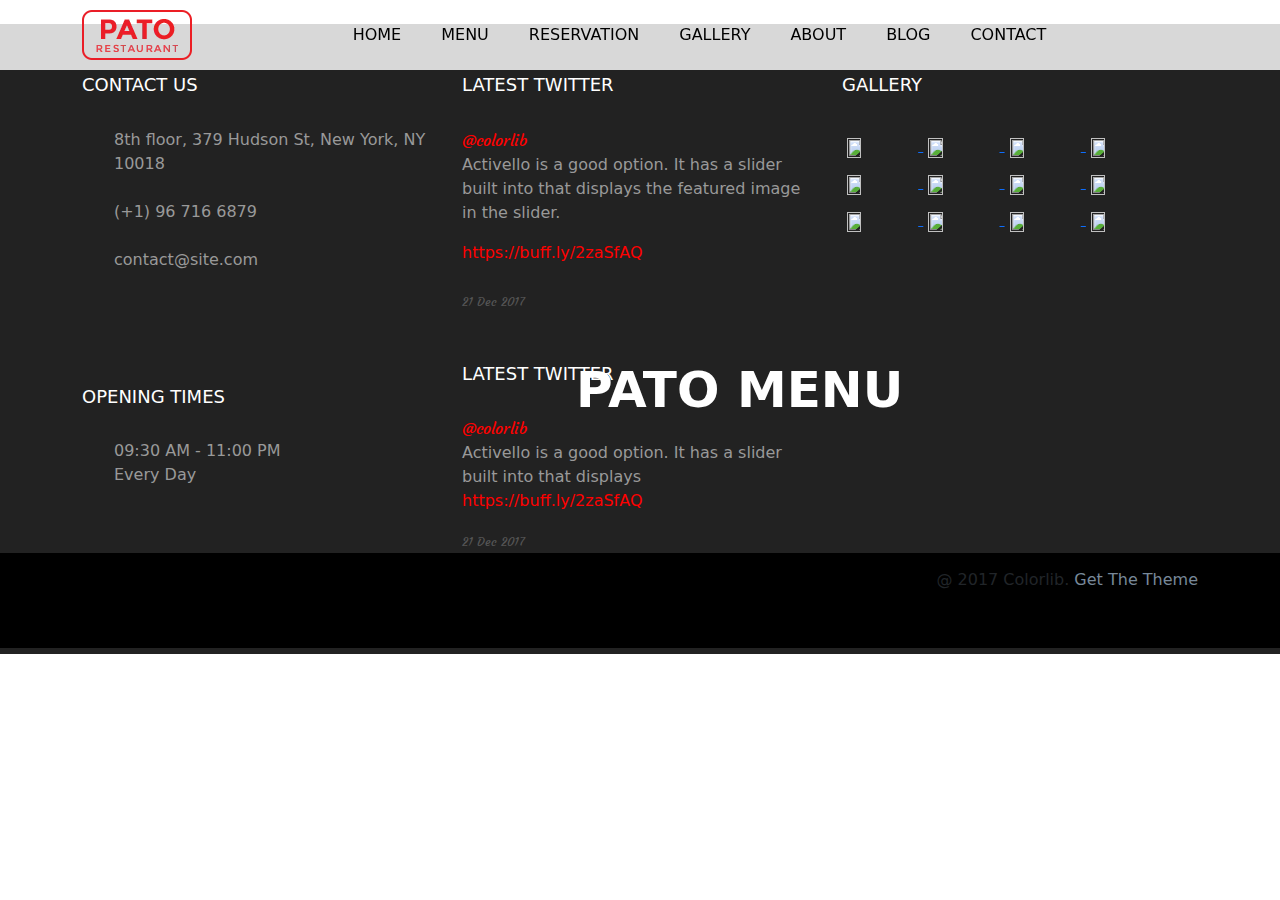
==== Novruz homework/menu.html @ 96fc7e44 "start menu section" ====
<!DOCTYPE html>
<html lang="en">
<head>
    <meta charset="UTF-8">
    <meta name="viewport" content="width=device-width, initial-scale=1.0">

  <!-- google-fonts -->
  <link rel="preconnect" href="https://fonts.googleapis.com">
  <link rel="preconnect" href="https://fonts.gstatic.com" crossorigin>
  <link href="https://fonts.googleapis.com/css2?family=Courgette&display=swap" rel="stylesheet">
  <!-- font-cdns -->
  <link rel="stylesheet" href="https://cdnjs.cloudflare.com/ajax/libs/font-awesome/6.5.1/css/all.min.css"
    integrity="sha512-DTOQO9RWCH3ppGqcWaEA1BIZOC6xxalwEsw9c2QQeAIftl+Vegovlnee1c9QX4TctnWMn13TZye+giMm8e2LwA=="
    crossorigin="anonymous" referrerpolicy="no-referrer" />
  <!-- css link -->
  <link rel="stylesheet" href="./assets/css/style.css">
    <title>MENU</title>
</head>
<body>
    <header>
        <div class="container">
          <div class="row header_nav d-flex">
            <section class="menu_nav d-flex justify-content-center align-items-center">
              <div class="col-3 align-items-center justify-content-center">
                <div class="img_one">
                  <img src="./assets/images/logo1..png" alt="">
                </div>
              </div>
              <div class="col-9 d-flex justify-content-center align-items-center">
                <div class="home_a d-flex">
                  <a href="">HOME</a>
                  <a href="./menu.html">MENU</a>
                  <a href="">RESERVATION</a>
                  <a href="">GALLERY</a>
                  <a href="">ABOUT</a>
                  <a href="">BLOG</a>
                  <a href="">CONTACT</a>
                </div>
                <div class="icon_one d-flex">
                  <i class="fa-brands fa-instagram"></i>
                  <i class="fa-brands fa-facebook-f"></i>
                  <i class="fa-brands fa-twitter"></i>
                  <i class="fa-solid fa-bars"></i>
                </div>
    
              </div>
            </section>
          </div>
        </div>
      </header>
      <main>
        <section id="menu">
            <div class="menu_div">
                <img src="https://preview.colorlib.com/theme/pato/images/bg-title-page-01.jpg.webp" alt="">
            </div>
            <div class="menu-h2">
                <h1 class="all-h2">PATO MENU</h1>
            </div>
        </section>
      </main>
 <footer id="footer">
    <div class="container">
      <div class="row">
        <div class="col-4">
          <div class="footer-div">
            <h4 class="all-h4">CONTACT US</h4><br>
            <ul class="all-ul">
              <li>
               <i class="fa-solid fa-location-dot" style="color: #848a94;"></i>
               8th floor, 379 Hudson St, New York, NY 10018
               </li><br>
               <li><i class="fa-solid fa-phone" style="color: #79808b;"></i>
               (+1) 96 716 6879</li><br>
               <li><i class="fa-solid fa-envelope" style="color: #797d8a;"></i>
                 contact@site.com</li><br>
             </ul><br>
             <h4 class="all-h4">OPENING TIMES</h4><br>
             <ul class="all-ul">
               <li>09:30 AM - 11:00 PM</li>
               <li>Every Day</li>
             </ul>
             <ul>
            
             </ul>
          </div>
        </div>
        <div class="col-4">
          <div class="footer-div2">
            <h4 class="all-h4">LATEST TWITTER</h4><br>
            <span class="iaclass">
              <i class="fa-brands fa-twitter" style="color: #797a83;"></i>
              <a class="all-a"> @colorlib</a>
            </span>
            <p class="all-p">Activello is a good option. It has a slider built into that displays the featured image in the slider.</p>
            <a class="all-a">https://buff.ly/2zaSfAQ</a><br><br>  
            <span class="all-span">21 Dec 2017</span><br>
            <h4 class="all-h4">LATEST TWITTER</h4><br>
            <span class="iaclass">
              <i class="fa-brands fa-twitter" style="color: #797a83;"></i>
              <a class="all-a"> @colorlib</a>
            </span>
            <p class="all-p">Activello is a good option. It has a slider built into that displays <a class="all-a">https://buff.ly/2zaSfAQ</a></p>
          
            <span class="all-span">21 Dec 2017</span>
           
           
          </div>
        </div>
        <div class="col-4">
          <div class="footer-div3">
            <h4 class="all-h4">GALLERY</h4><br>
            <a class="footer-img">
              <img class="footer-img-one" src="https://preview.colorlib.com/theme/pato/images/photo-gallery-thumb-01.jpg.webp" alt="">
            </a>
            <a class="footer-img">
              <img class="footer-img-one" src="https://preview.colorlib.com/theme/pato/images/photo-gallery-thumb-02.jpg.webp" alt="">
            </a>
            <a class="footer-img">
              <img class="footer-img-one" src="https://preview.colorlib.com/theme/pato/images/photo-gallery-thumb-02.jpg.webp" alt="">
            </a>
            <a class="footer-img">
              <img class="footer-img-one" src="https://preview.colorlib.com/theme/pato/images/photo-gallery-thumb-02.jpg.webp" alt="">
            </a><br>
            <a class="footer-img">
              <img class="footer-img-one" src="https://preview.colorlib.com/theme/pato/images/photo-gallery-thumb-02.jpg.webp" alt="">
            </a>
            <a class="footer-img">
              <img class="footer-img-one" src="https://preview.colorlib.com/theme/pato/images/photo-gallery-thumb-02.jpg.webp" alt="">
            </a>
            <a class="footer-img">
              <img class="footer-img-one" src="https://preview.colorlib.com/theme/pato/images/photo-gallery-thumb-02.jpg.webp" alt="">
            </a>
            <a class="footer-img">
              <img class="footer-img-one" src="https://preview.colorlib.com/theme/pato/images/photo-gallery-thumb-02.jpg.webp" alt="">
            </a><br>
            <a class="footer-img">
              <img class="footer-img-one" src="https://preview.colorlib.com/theme/pato/images/photo-gallery-thumb-02.jpg.webp" alt="">
            </a>
            <a class="footer-img">
              <img class="footer-img-one" src="https://preview.colorlib.com/theme/pato/images/photo-gallery-thumb-02.jpg.webp" alt="">
            </a>
            <a class="footer-img">
              <img class="footer-img-one" src="https://preview.colorlib.com/theme/pato/images/photo-gallery-thumb-02.jpg.webp" alt="">
            </a>
            <a class="footer-img">
              <img class="footer-img-one" src="https://preview.colorlib.com/theme/pato/images/photo-gallery-thumb-02.jpg.webp" alt="">
            </a>
          </div>
        </div>
      </div>
    </div>
    <div class="end-footer">
      <div class="container">
        <div class="row">
          <div class="end-div">
            <div class="icons-div-end d-flex gap-3">
              <i class="fa-brands fa-tiktok" style="color: #ffffff;"></i>
              <i class="fa-brands fa-facebook-f" style="color: #ffffff;"></i>
              <i class="fa-brands fa-twitter" style="color: #ffffff;"></i>  
            </div>
            <div class="colorlib-end">
              @ 2017 Colorlib. <a class="all-a">Get The Theme</a>
            </div>
          </div>
        </div>
      </div>
    </div>

  </footer> 

</body>
</html>
---- Novruz homework/assets/css/style.css ----
@import url("https://cdn.jsdelivr.net/npm/bootstrap@5.3.3/dist/css/bootstrap.min.css");
header {
  width: 100%;
  position: fixed !important;
  background-color: rgba(255, 255, 255, 0.822);
  right: 0;
  left: 0;
  top: 0;
  z-index: 999;
  cursor: pointer;
  padding: 10px 0;
}
header .container .col-9 a {
  text-decoration: none;
  margin: 0 20px;
  color: black;
  transition: 0.3s linear;
}
header .container .col-9 a:hover {
  color: red;
}
header .container .col-9 i {
  margin: 0 20px;
  transition: 0.3s linear;
}
header .container .col-9 i:hover {
  color: red;
}

.slide .carousel-item {
  overflow: hidden;
}

#carouselExampleIndicators {
  position: relative;
  width: 100%;
  background-position: center;
  background-size: cover;
}

.pato_place {
  position: absolute;
  bottom: 150px;
  left: 30%;
}
.pato_place .h1_place {
  color: white;
}
.pato_place .h1_place .welcome {
  font-size: 60px;
}
.pato_place .h1_place .pato--h1 {
  font-size: 100px;
}

.eat-img {
  overflow: hidden;
}
.eat-img .imgg_png {
  width: 80%;
  height: 400px;
  border-radius: 10px;
  transition: 0.3s;
}
.eat-img .imgg_png:hover {
  transform: scale(1.1);
}

.romantic_01 {
  width: 100%;
  height: 350px;
  border-radius: 9px;
  transition: 0.3s;
  overflow: hidden;
}
.romantic_01:hover {
  transform: scale(1.1);
}

.div-menu {
  overflow: hidden;
  position: relative;
}
.div-menu .btn {
  background-color: rgba(255, 255, 255, 0.831);
  padding: 3% 13%;
  color: black;
  font-size: 20px;
  font-weight: 600;
  border-radius: 10px;
  position: absolute;
  top: 45%;
  left: 30%;
}

.div-menu-2 {
  overflow: hidden;
  position: relative;
}
.div-menu-2 .btn {
  background-color: rgba(255, 255, 255, 0.831);
  padding: 3% 13%;
  color: black;
  font-size: 20px;
  font-weight: 600;
  border-radius: 10px;
  position: absolute;
  top: 40%;
  left: 30%;
}

.div6 {
  overflow: hidden;
  position: relative;
}
.div6 .btn {
  background-color: rgba(255, 255, 255, 0.831);
  padding: 2% 10%;
  color: black;
  font-size: 20px;
  font-weight: 600;
  border-radius: 10px;
  position: absolute;
  top: 35%;
  left: 30%;
}

.border_img {
  overflow: hidden;
  transition: 0.3s;
}
.border_img:hover {
  transform: scale(1.1);
}

.carousel-item {
  position: relative;
}
.carousel-item .event {
  align-items: center;
  justify-content: center;
  text-align: center;
  position: absolute;
  top: 20%;
  right: 1%;
}
.carousel-item .event .span {
  color: red;
  font-size: 30px;
}
.carousel-item .event .h1-all {
  color: white;
  font-size: 50px;
  font-weight: 700;
}

.wines_img .event_01png {
  width: 100%;
  height: 100%;
}

.wines_during {
  text-align: center;
}
.wines_during .h4-all {
  color: black;
  font-size: 29px;
}
.wines_during .p-all {
  color: black;
  font-size: 20px;
}

.blog_month .blog_img01 {
  width: 100%;
  height: 250px;
  border-radius: 9px;
  transition: 0.3s;
  overflow: hidden;
}
.blog_month .blog_img01:hover {
  transform: scale(1.1);
}
.blog_month .h4-size {
  transition: 0.3s linear;
}
.blog_month .h4-size:hover {
  color: red;
}
.blog_month .all-a {
  text-decoration: none;
  color: black;
  transition: 0.3s linear;
}
.blog_month .all-a:hover {
  color: red;
}

* .btn {
  border: 1px solid white;
  background-color: white;
  color: red;
  transition: 0.3s linear;
}
* .btn:hover {
  background-color: red;
  color: white;
}

.parent {
  display: grid;
  grid-template-columns: repeat(3, 1fr);
  grid-template-rows: repeat(6, 1fr);
  grid-column-gap: 18px;
  grid-row-gap: 18px;
  border-radius: 7px;
}

.div1 {
  grid-area: 1/1/5/2;
}

.div2 {
  grid-area: 1/2/5/3;
}

.div3 {
  grid-area: 1/3/3/4;
}

.div4 {
  grid-area: 3/3/5/4;
}

.div5 {
  grid-area: 5/3/7/4;
}

.div6 {
  grid-area: 5/1/7/3;
}

.border_img {
  border-radius: 9px;
}

.italian {
  display: flex;
  justify-content: space-between;
  align-items: center;
}

.italian_wrapper {
  margin: 100px auto;
}
.italian_wrapper .all-span {
  color: red;
  font-size: 30px;
}
.italian_wrapper .all-h1 {
  font-size: 50px;
  font-weight: 800;
}
.italian_wrapper .all-p {
  font-size: 20px;
}

.italian {
  width: 100%;
  height: 650px;
  display: flex;
  justify-content: space-between;
  align-items: center;
  gap: 350px;
  overflow: hidden;
}

.discover_img {
  background-image: url(https://preview.colorlib.com/theme/pato/images/bg-intro-01.jpg.webp);
  width: 100%;
  height: 300px;
  overflow: hidden;
  background-size: cover;
  background-attachment: fixed;
  background-repeat: no-repeat;
  text-align: center;
  color: white;
  margin-top: 20px;
}
.discover_img .span {
  color: red;
  font-size: 30px;
}
.discover_img .h1_color-size {
  font-size: 50px;
}

#romantic_restuarant {
  border: 1px solid white;
  width: 100%;
  height: 750px;
}
#romantic_restuarant .romantic_section {
  margin-top: 70px;
  transition: 0.3s linear;
  margin-left: 30px;
}
#romantic_restuarant .romantic_section .h4-size {
  font-size: 29px;
  transition: 0.3s linear;
}
#romantic_restuarant .romantic_section .h4-size:hover {
  color: red;
}
#romantic_restuarant .romantic_section .p_all-font_size {
  font-size: 20px;
}

#our_menu {
  width: 100%;
  height: 1200px;
  background-color: #F5F2EC;
}
#our_menu .menu_restuarant {
  text-align: center;
  margin-top: 90px;
  margin-bottom: 50px;
}
#our_menu .menu_restuarant .span {
  color: red;
  font-size: 30px;
}
#our_menu .menu_restuarant .our_h1 {
  font-size: 50px;
  font-weight: 700;
}

.parent {
  overflow: hidden;
}

.div-009_img {
  background-color: white;
  border: 5px solid white;
  margin: 20px auto;
  margin-left: 50%;
  width: 100%;
  height: 100%;
  display: flex;
  justify-content: center;
  align-items: center;
}

#book-table {
  width: 100%;
  height: 80vh;
  border: 1px solid red;
  background-color: #EEEEEE;
}
#book-table .reservation-book {
  margin-top: 50px;
  text-align: center;
}
#book-table .reservation-book .span {
  color: red;
  font-size: 30px;
}
#book-table .reservation-book .all-h1 {
  font-size: 50px;
  font-weight: 700;
}
#book-table .date-name_inpult .date-inp {
  padding: 10px 50px;
  border-radius: 10px;
  border: 0.5px solid lightgray;
}

#the_blog {
  width: 100%;
  height: 100vh;
}
#the_blog .the_blog {
  text-align: center;
  margin: 5%;
}
#the_blog .the_blog .span {
  color: red;
  font-size: 30px;
}
#the_blog .the_blog .all-h1 {
  font-size: 50px;
  font-weight: 700;
}

#specials {
  width: 100%;
  height: 250px;
  background-color: #EEEEEE;
}
#specials .specials-up {
  display: flex;
  justify-content: center;
  align-items: center;
  margin-top: 130px;
  gap: 20px;
}
#specials .specials-up .all-a {
  text-decoration: none;
  color: black;
  font-size: 22px;
}
#specials .specials-up .email-adrress {
  width: 20%;
  height: 130%;
  border: 0.5px solid lightslategrey;
  border-radius: 9px;
}
#specials .specials-up .btn {
  color: white;
  background-color: black;
  width: 13%;
  border-radius: 9px;
}
#specials .specials-up .btn:hover {
  background-color: red;
}

#menu .menu_div {
  width: 100%;
  overflow: hidden;
  position: relative;
}
#menu .menu-h2 {
  color: white;
  position: absolute;
  top: 40%;
  left: 45%;
}
#menu .menu-h2 .all-h2 {
  font-size: 50px;
  font-weight: 700;
}

#footer {
  width: 100%;
  height: 70vh;
  background-color: #222222;
}
#footer .footer-div .all-h4 {
  margin-top: 50px;
  color: white;
  font-size: 18px;
}
#footer .footer-div .all-ul {
  color: #999999;
  list-style: none;
}
#footer .footer-div2 .all-h4 {
  margin-top: 50px;
  color: white;
  font-size: 18px;
}
#footer .footer-div2 .all-a {
  list-style: none;
  text-decoration: none;
  color: red;
}
#footer .footer-div2 .all-p {
  color: #999999;
}
#footer .footer-div2 .all-span {
  color: #555555;
  font-size: 12px;
}
#footer .footer-div3 .all-h4 {
  margin-top: 50px;
  color: white;
  font-size: 18px;
}
#footer .footer-div3 .footer-img .footer-img-one {
  margin-top: 10px;
  margin-left: 5px;
  width: 20%;
  height: 20%;
  transition: 0.3s linear;
}
#footer .footer-div3 .footer-img .footer-img-one:hover {
  background-color: rgba(255, 0, 0, 0.301);
}
#footer .end-footer {
  width: 100%;
  height: 15%;
  background-color: black;
}
#footer .end-footer .end-div {
  margin-top: 15px;
  display: flex;
  justify-content: space-between;
  align-items: center;
}
#footer .end-footer .end-div .fa-brands {
  transition: 0.3s linear;
}
#footer .end-footer .end-div .fa-brands:hover {
  color: red;
}
#footer .end-footer .end-div .all-a {
  text-decoration: none;
  color: lightslategrey;
  transition: 0.3s linear;
}
#footer .end-footer .end-div .all-a:hover {
  color: red;
}

span {
  font-family: Courgette;
}/*# sourceMappingURL=style.css.map */
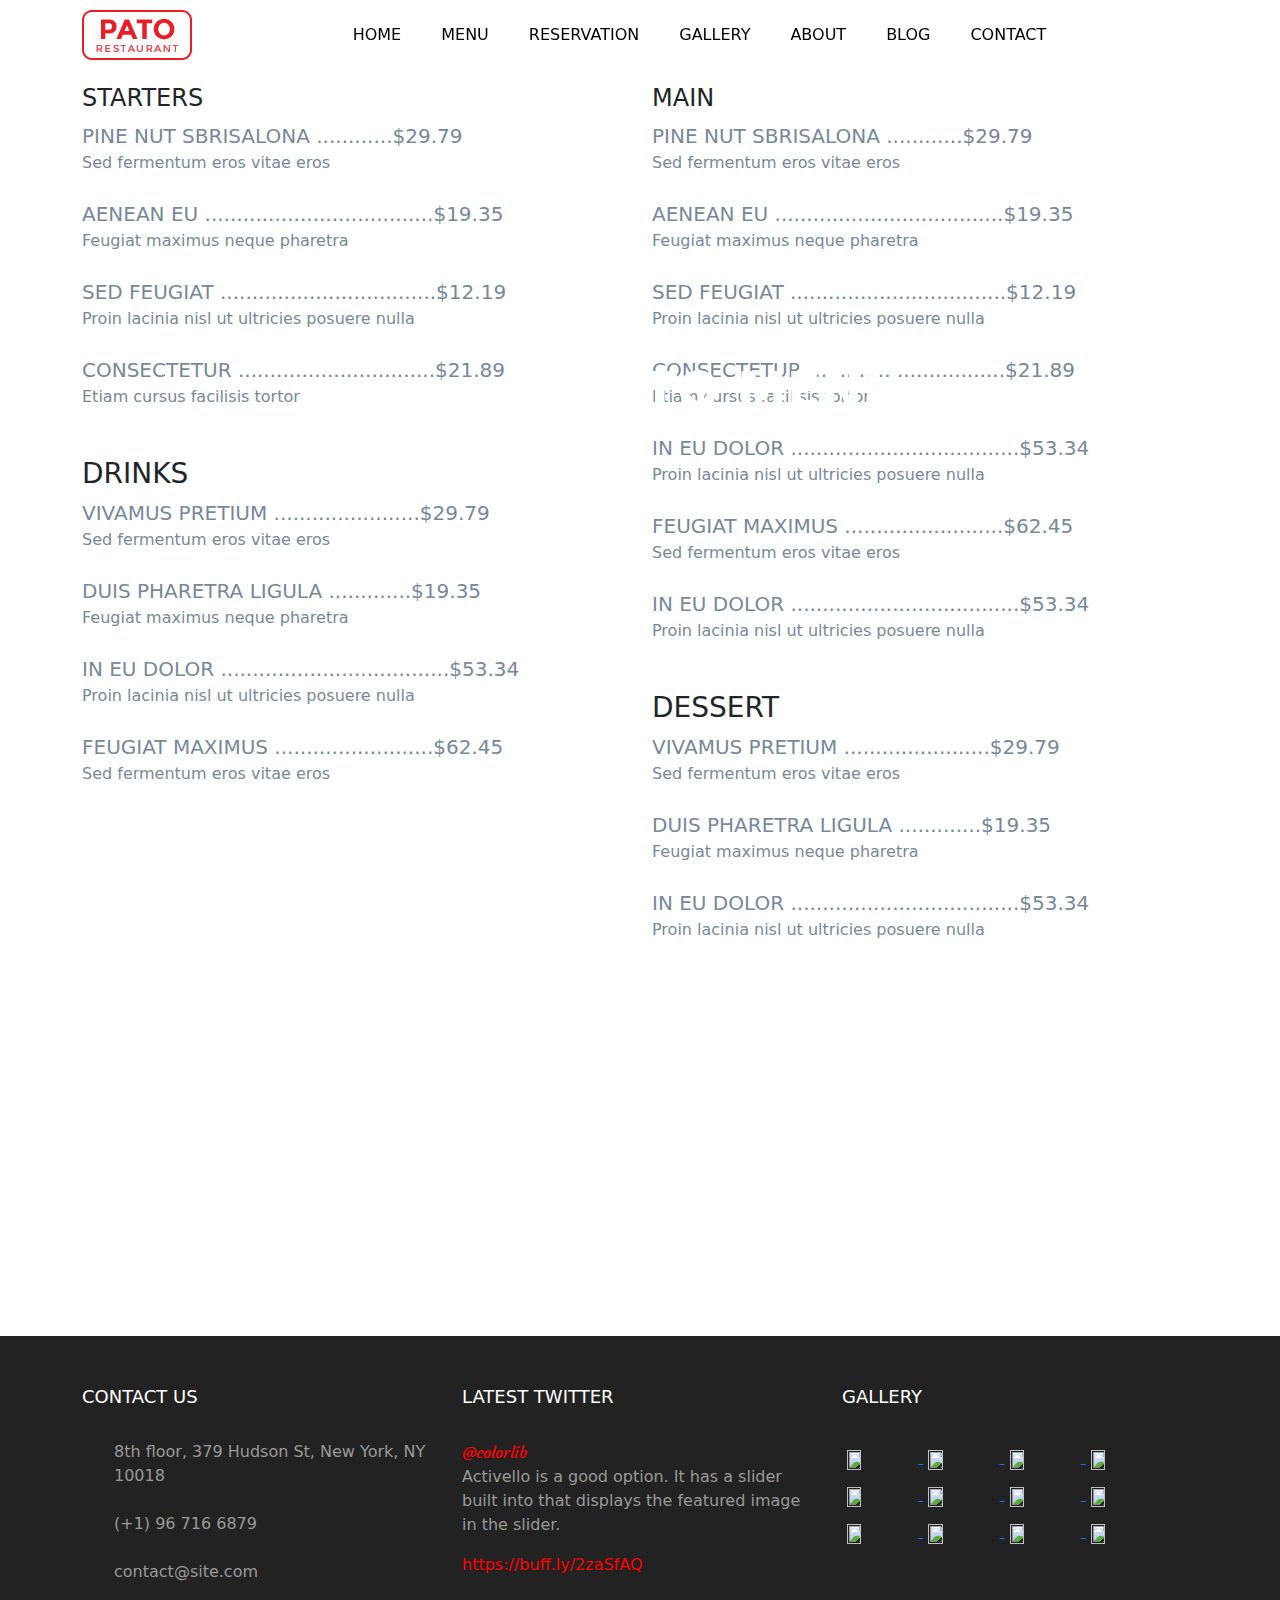
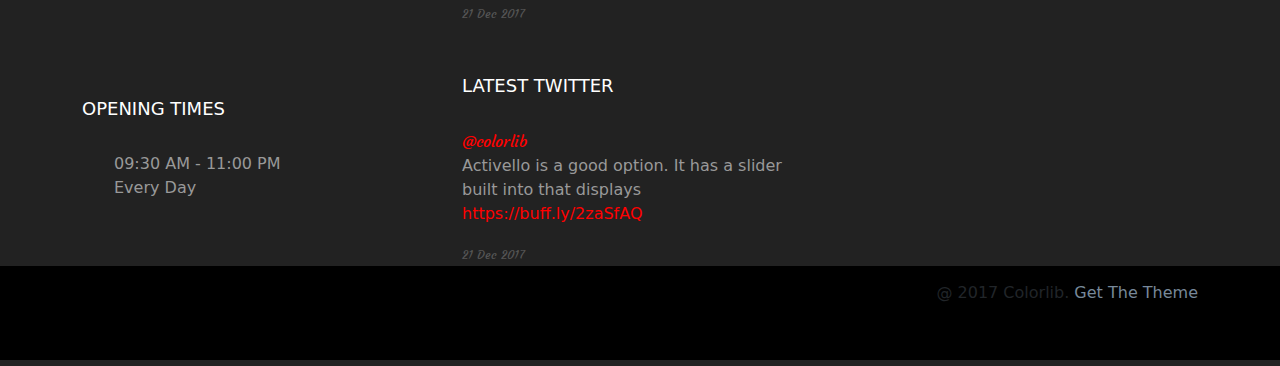
==== commit 955c848e: "pato restuarant menu" ====
--- a/Novruz homework/menu.html
+++ b/Novruz homework/menu.html
@@ -1,54 +1,56 @@
 <!DOCTYPE html>
 <html lang="en">
+
 <head>
     <meta charset="UTF-8">
     <meta name="viewport" content="width=device-width, initial-scale=1.0">
 
-  <!-- google-fonts -->
-  <link rel="preconnect" href="https://fonts.googleapis.com">
-  <link rel="preconnect" href="https://fonts.gstatic.com" crossorigin>
-  <link href="https://fonts.googleapis.com/css2?family=Courgette&display=swap" rel="stylesheet">
-  <!-- font-cdns -->
-  <link rel="stylesheet" href="https://cdnjs.cloudflare.com/ajax/libs/font-awesome/6.5.1/css/all.min.css"
-    integrity="sha512-DTOQO9RWCH3ppGqcWaEA1BIZOC6xxalwEsw9c2QQeAIftl+Vegovlnee1c9QX4TctnWMn13TZye+giMm8e2LwA=="
-    crossorigin="anonymous" referrerpolicy="no-referrer" />
-  <!-- css link -->
-  <link rel="stylesheet" href="./assets/css/style.css">
+    <!-- google-fonts -->
+    <link rel="preconnect" href="https://fonts.googleapis.com">
+    <link rel="preconnect" href="https://fonts.gstatic.com" crossorigin>
+    <link href="https://fonts.googleapis.com/css2?family=Courgette&display=swap" rel="stylesheet">
+    <!-- font-cdns -->
+    <link rel="stylesheet" href="https://cdnjs.cloudflare.com/ajax/libs/font-awesome/6.5.1/css/all.min.css"
+        integrity="sha512-DTOQO9RWCH3ppGqcWaEA1BIZOC6xxalwEsw9c2QQeAIftl+Vegovlnee1c9QX4TctnWMn13TZye+giMm8e2LwA=="
+        crossorigin="anonymous" referrerpolicy="no-referrer" />
+    <!-- css link -->
+    <link rel="stylesheet" href="./assets/css/style.css">
     <title>MENU</title>
 </head>
+
 <body>
     <header>
         <div class="container">
-          <div class="row header_nav d-flex">
-            <section class="menu_nav d-flex justify-content-center align-items-center">
-              <div class="col-3 align-items-center justify-content-center">
-                <div class="img_one">
-                  <img src="./assets/images/logo1..png" alt="">
-                </div>
-              </div>
-              <div class="col-9 d-flex justify-content-center align-items-center">
-                <div class="home_a d-flex">
-                  <a href="">HOME</a>
-                  <a href="./menu.html">MENU</a>
-                  <a href="">RESERVATION</a>
-                  <a href="">GALLERY</a>
-                  <a href="">ABOUT</a>
-                  <a href="">BLOG</a>
-                  <a href="">CONTACT</a>
-                </div>
-                <div class="icon_one d-flex">
-                  <i class="fa-brands fa-instagram"></i>
-                  <i class="fa-brands fa-facebook-f"></i>
-                  <i class="fa-brands fa-twitter"></i>
-                  <i class="fa-solid fa-bars"></i>
-                </div>
-    
-              </div>
-            </section>
-          </div>
+            <div class="row header_nav d-flex">
+                <section class="menu_nav d-flex justify-content-center align-items-center">
+                    <div class="col-3 align-items-center justify-content-center">
+                        <div class="img_one">
+                            <img src="./assets/images/logo1..png" alt="">
+                        </div>
+                    </div>
+                    <div class="col-9 d-flex justify-content-center align-items-center">
+                        <div class="home_a d-flex">
+                            <a href="./index.html">HOME</a>
+                            <a href="./menu.html">MENU</a>
+                            <a href="">RESERVATION</a>
+                            <a href="">GALLERY</a>
+                            <a href="">ABOUT</a>
+                            <a href="">BLOG</a>
+                            <a href="">CONTACT</a>
+                        </div>
+                        <div class="icon_one d-flex">
+                            <i class="fa-brands fa-instagram"></i>
+                            <i class="fa-brands fa-facebook-f"></i>
+                            <i class="fa-brands fa-twitter"></i>
+                            <i class="fa-solid fa-bars"></i>
+                        </div>
+
+                    </div>
+                </section>
+            </div>
         </div>
-      </header>
-      <main>
+    </header>
+    <main>
         <section id="menu">
             <div class="menu_div">
                 <img src="https://preview.colorlib.com/theme/pato/images/bg-title-page-01.jpg.webp" alt="">
@@ -57,116 +59,244 @@
                 <h1 class="all-h2">PATO MENU</h1>
             </div>
         </section>
-      </main>
- <footer id="footer">
-    <div class="container">
-      <div class="row">
-        <div class="col-4">
-          <div class="footer-div">
-            <h4 class="all-h4">CONTACT US</h4><br>
-            <ul class="all-ul">
-              <li>
-               <i class="fa-solid fa-location-dot" style="color: #848a94;"></i>
-               8th floor, 379 Hudson St, New York, NY 10018
-               </li><br>
-               <li><i class="fa-solid fa-phone" style="color: #79808b;"></i>
-               (+1) 96 716 6879</li><br>
-               <li><i class="fa-solid fa-envelope" style="color: #797d8a;"></i>
-                 contact@site.com</li><br>
-             </ul><br>
-             <h4 class="all-h4">OPENING TIMES</h4><br>
-             <ul class="all-ul">
-               <li>09:30 AM - 11:00 PM</li>
-               <li>Every Day</li>
-             </ul>
-             <ul>
-            
-             </ul>
+        <section id="prices">
+            <div class="container">
+                <div class="row">
+                    <div class="col-6">
+                        <div class="prices">
+                            <h3 class="all-h3">
+                                STARTERS
+                            </h3>
+                            <a class="all-a">PINE NUT SBRISALONA ............$29.79</a><br>
+                            <a class="a-alt">Sed fermentum eros vitae eros</a><br><br>
+                            <a class="all-a">
+                                AENEAN EU ....................................$19.35
+                            </a><br>
+                            <a class="a-alt">Feugiat maximus neque pharetra
+                            </a><br><br>
+                            <a href="" class="all-a">SED FEUGIAT ..................................$12.19<a><br>
+                                    <a class="a-alt">Proin lacinia nisl ut ultricies posuere nulla
+                                    </a><br><br>
+                                    <a href="" class="all-a">CONSECTETUR ...............................$21.89<a><br>
+                                            <a class="a-alt">Etiam cursus facilisis tortor
+                                            </a><br><br><br>
+                                            <h3>DRINKS</h3>
+                                            <a href="" class="all-a">VIVAMUS PRETIUM
+                                                .......................$29.79</a><br>
+                                            <a class="a-alt">Sed fermentum eros vitae eros
+                                            </a><br><br>
+                                            <a href="" class="all-a">DUIS PHARETRA LIGULA
+                                                .............$19.35</a><br>
+                                            <a class="a-alt">Feugiat maximus neque pharetra
+                                            </a><br><br>
+                                            <a href="" class="all-a">IN EU DOLOR
+                                                ....................................$53.34</a><br>
+                                            <a class="a-alt">Proin lacinia nisl ut ultricies posuere nulla
+                                            </a><br><br>
+                                            <a href="" class="all-a">FEUGIAT MAXIMUS
+                                                .........................$62.45</a><br>
+                                            <a class="a-alt">Sed fermentum eros vitae eros
+                                            </a><br><br>
+
+                        </div>
+                    </div>
+                    <div class="col-6">
+                        <div class="prices">
+                            <h3 class="all-h3">
+                                MAIN
+                            </h3>
+                            <a class="all-a">PINE NUT SBRISALONA ............$29.79</a><br>
+                            <a class="a-alt">Sed fermentum eros vitae eros</a><br><br>
+                            <a class="all-a">
+                                AENEAN EU ....................................$19.35
+                            </a><br>
+                            <a class="a-alt">Feugiat maximus neque pharetra
+                            </a><br><br>
+                            <a href="" class="all-a">SED FEUGIAT ..................................$12.19<a><br>
+                                    <a class="a-alt">Proin lacinia nisl ut ultricies posuere nulla
+                                    </a><br><br>
+                                    <a href="" class="all-a">CONSECTETUR ...............................$21.89<a><br>
+                                            <a class="a-alt">Etiam cursus facilisis tortor
+                                            </a><br><br>
+                                            <a href="" class="all-a">IN EU DOLOR
+                                                ....................................$53.34</a><br>
+                                            <a class="a-alt">Proin lacinia nisl ut ultricies posuere nulla
+                                            </a><br><br>
+                                            <a href="" class="all-a">FEUGIAT MAXIMUS
+                                                .........................$62.45</a><br>
+                                            <a class="a-alt">Sed fermentum eros vitae eros
+                                            </a><br><br>
+                                            <a href="" class="all-a">IN EU DOLOR
+                                                ....................................$53.34</a><br>
+                                            <a class="a-alt">Proin lacinia nisl ut ultricies posuere nulla
+                                            </a><br><br><br>
+                                            <h3>DESSERT</h3>
+                                            <a href="" class="all-a">VIVAMUS PRETIUM
+                                                .......................$29.79</a><br>
+                                            <a class="a-alt">Sed fermentum eros vitae eros
+                                            </a><br><br>
+                                            <a href="" class="all-a">DUIS PHARETRA LIGULA
+                                                .............$19.35</a><br>
+                                            <a class="a-alt">Feugiat maximus neque pharetra
+                                            </a><br><br>
+                                            <a href="" class="all-a">IN EU DOLOR
+                                                ....................................$53.34</a><br>
+                                            <a class="a-alt">Proin lacinia nisl ut ultricies posuere nulla
+                                            </a><br><br>
+                        </div>
+                    </div>
+                </div>
+            </div>
+        </section>
+        <section id="lunch">
+            <div class="row">
+              <div class="col-12">
+                <div class="discover_img">
+                  <div class="disciver-pato m-5">
+                    <h1 class="h1_color-size">L U N C H</h1>
+                  </div>
+                </div>
+              </div>
+            </div>
           </div>
+        </section> 
+    </main>
+    <footer id="footer">
+        <div class="container">
+            <div class="row">
+                <div class="col-4">
+                    <div class="footer-div">
+                        <h4 class="all-h4">CONTACT US</h4><br>
+                        <ul class="all-ul">
+                            <li>
+                                <i class="fa-solid fa-location-dot" style="color: #848a94;"></i>
+                                8th floor, 379 Hudson St, New York, NY 10018
+                            </li><br>
+                            <li><i class="fa-solid fa-phone" style="color: #79808b;"></i>
+                                (+1) 96 716 6879</li><br>
+                            <li><i class="fa-solid fa-envelope" style="color: #797d8a;"></i>
+                                contact@site.com</li><br>
+                        </ul><br>
+                        <h4 class="all-h4">OPENING TIMES</h4><br>
+                        <ul class="all-ul">
+                            <li>09:30 AM - 11:00 PM</li>
+                            <li>Every Day</li>
+                        </ul>
+                        <ul>
+
+                        </ul>
+                    </div>
+                </div>
+                <div class="col-4">
+                    <div class="footer-div2">
+                        <h4 class="all-h4">LATEST TWITTER</h4><br>
+                        <span class="iaclass">
+                            <i class="fa-brands fa-twitter" style="color: #797a83;"></i>
+                            <a class="all-a"> @colorlib</a>
+                        </span>
+                        <p class="all-p">Activello is a good option. It has a slider built into that displays the
+                            featured image in the slider.</p>
+                        <a class="all-a">https://buff.ly/2zaSfAQ</a><br><br>
+                        <span class="all-span">21 Dec 2017</span><br>
+                        <h4 class="all-h4">LATEST TWITTER</h4><br>
+                        <span class="iaclass">
+                            <i class="fa-brands fa-twitter" style="color: #797a83;"></i>
+                            <a class="all-a"> @colorlib</a>
+                        </span>
+                        <p class="all-p">Activello is a good option. It has a slider built into that displays <a
+                                class="all-a">https://buff.ly/2zaSfAQ</a></p>
+
+                        <span class="all-span">21 Dec 2017</span>
+
+
+                    </div>
+                </div>
+                <div class="col-4">
+                    <div class="footer-div3">
+                        <h4 class="all-h4">GALLERY</h4><br>
+                        <a class="footer-img">
+                            <img class="footer-img-one"
+                                src="https://preview.colorlib.com/theme/pato/images/photo-gallery-thumb-01.jpg.webp"
+                                alt="">
+                        </a>
+                        <a class="footer-img">
+                            <img class="footer-img-one"
+                                src="https://preview.colorlib.com/theme/pato/images/photo-gallery-thumb-02.jpg.webp"
+                                alt="">
+                        </a>
+                        <a class="footer-img">
+                            <img class="footer-img-one"
+                                src="https://preview.colorlib.com/theme/pato/images/photo-gallery-thumb-02.jpg.webp"
+                                alt="">
+                        </a>
+                        <a class="footer-img">
+                            <img class="footer-img-one"
+                                src="https://preview.colorlib.com/theme/pato/images/photo-gallery-thumb-02.jpg.webp"
+                                alt="">
+                        </a><br>
+                        <a class="footer-img">
+                            <img class="footer-img-one"
+                                src="https://preview.colorlib.com/theme/pato/images/photo-gallery-thumb-02.jpg.webp"
+                                alt="">
+                        </a>
+                        <a class="footer-img">
+                            <img class="footer-img-one"
+                                src="https://preview.colorlib.com/theme/pato/images/photo-gallery-thumb-02.jpg.webp"
+                                alt="">
+                        </a>
+                        <a class="footer-img">
+                            <img class="footer-img-one"
+                                src="https://preview.colorlib.com/theme/pato/images/photo-gallery-thumb-02.jpg.webp"
+                                alt="">
+                        </a>
+                        <a class="footer-img">
+                            <img class="footer-img-one"
+                                src="https://preview.colorlib.com/theme/pato/images/photo-gallery-thumb-02.jpg.webp"
+                                alt="">
+                        </a><br>
+                        <a class="footer-img">
+                            <img class="footer-img-one"
+                                src="https://preview.colorlib.com/theme/pato/images/photo-gallery-thumb-02.jpg.webp"
+                                alt="">
+                        </a>
+                        <a class="footer-img">
+                            <img class="footer-img-one"
+                                src="https://preview.colorlib.com/theme/pato/images/photo-gallery-thumb-02.jpg.webp"
+                                alt="">
+                        </a>
+                        <a class="footer-img">
+                            <img class="footer-img-one"
+                                src="https://preview.colorlib.com/theme/pato/images/photo-gallery-thumb-02.jpg.webp"
+                                alt="">
+                        </a>
+                        <a class="footer-img">
+                            <img class="footer-img-one"
+                                src="https://preview.colorlib.com/theme/pato/images/photo-gallery-thumb-02.jpg.webp"
+                                alt="">
+                        </a>
+                    </div>
+                </div>
+            </div>
         </div>
-        <div class="col-4">
-          <div class="footer-div2">
-            <h4 class="all-h4">LATEST TWITTER</h4><br>
-            <span class="iaclass">
-              <i class="fa-brands fa-twitter" style="color: #797a83;"></i>
-              <a class="all-a"> @colorlib</a>
-            </span>
-            <p class="all-p">Activello is a good option. It has a slider built into that displays the featured image in the slider.</p>
-            <a class="all-a">https://buff.ly/2zaSfAQ</a><br><br>  
-            <span class="all-span">21 Dec 2017</span><br>
-            <h4 class="all-h4">LATEST TWITTER</h4><br>
-            <span class="iaclass">
-              <i class="fa-brands fa-twitter" style="color: #797a83;"></i>
-              <a class="all-a"> @colorlib</a>
-            </span>
-            <p class="all-p">Activello is a good option. It has a slider built into that displays <a class="all-a">https://buff.ly/2zaSfAQ</a></p>
-          
-            <span class="all-span">21 Dec 2017</span>
-           
-           
-          </div>
+        <div class="end-footer">
+            <div class="container">
+                <div class="row">
+                    <div class="end-div">
+                        <div class="icons-div-end d-flex gap-3">
+                            <i class="fa-brands fa-tiktok" style="color: #ffffff;"></i>
+                            <i class="fa-brands fa-facebook-f" style="color: #ffffff;"></i>
+                            <i class="fa-brands fa-twitter" style="color: #ffffff;"></i>
+                        </div>
+                        <div class="colorlib-end">
+                            @ 2017 Colorlib. <a class="all-a">Get The Theme</a>
+                        </div>
+                    </div>
+                </div>
+            </div>
         </div>
-        <div class="col-4">
-          <div class="footer-div3">
-            <h4 class="all-h4">GALLERY</h4><br>
-            <a class="footer-img">
-              <img class="footer-img-one" src="https://preview.colorlib.com/theme/pato/images/photo-gallery-thumb-01.jpg.webp" alt="">
-            </a>
-            <a class="footer-img">
-              <img class="footer-img-one" src="https://preview.colorlib.com/theme/pato/images/photo-gallery-thumb-02.jpg.webp" alt="">
-            </a>
-            <a class="footer-img">
-              <img class="footer-img-one" src="https://preview.colorlib.com/theme/pato/images/photo-gallery-thumb-02.jpg.webp" alt="">
-            </a>
-            <a class="footer-img">
-              <img class="footer-img-one" src="https://preview.colorlib.com/theme/pato/images/photo-gallery-thumb-02.jpg.webp" alt="">
-            </a><br>
-            <a class="footer-img">
-              <img class="footer-img-one" src="https://preview.colorlib.com/theme/pato/images/photo-gallery-thumb-02.jpg.webp" alt="">
-            </a>
-            <a class="footer-img">
-              <img class="footer-img-one" src="https://preview.colorlib.com/theme/pato/images/photo-gallery-thumb-02.jpg.webp" alt="">
-            </a>
-            <a class="footer-img">
-              <img class="footer-img-one" src="https://preview.colorlib.com/theme/pato/images/photo-gallery-thumb-02.jpg.webp" alt="">
-            </a>
-            <a class="footer-img">
-              <img class="footer-img-one" src="https://preview.colorlib.com/theme/pato/images/photo-gallery-thumb-02.jpg.webp" alt="">
-            </a><br>
-            <a class="footer-img">
-              <img class="footer-img-one" src="https://preview.colorlib.com/theme/pato/images/photo-gallery-thumb-02.jpg.webp" alt="">
-            </a>
-            <a class="footer-img">
-              <img class="footer-img-one" src="https://preview.colorlib.com/theme/pato/images/photo-gallery-thumb-02.jpg.webp" alt="">
-            </a>
-            <a class="footer-img">
-              <img class="footer-img-one" src="https://preview.colorlib.com/theme/pato/images/photo-gallery-thumb-02.jpg.webp" alt="">
-            </a>
-            <a class="footer-img">
-              <img class="footer-img-one" src="https://preview.colorlib.com/theme/pato/images/photo-gallery-thumb-02.jpg.webp" alt="">
-            </a>
-          </div>
-        </div>
-      </div>
-    </div>
-    <div class="end-footer">
-      <div class="container">
-        <div class="row">
-          <div class="end-div">
-            <div class="icons-div-end d-flex gap-3">
-              <i class="fa-brands fa-tiktok" style="color: #ffffff;"></i>
-              <i class="fa-brands fa-facebook-f" style="color: #ffffff;"></i>
-              <i class="fa-brands fa-twitter" style="color: #ffffff;"></i>  
-            </div>
-            <div class="colorlib-end">
-              @ 2017 Colorlib. <a class="all-a">Get The Theme</a>
-            </div>
-          </div>
-        </div>
-      </div>
-    </div>
-
-  </footer> 
+
+    </footer>
 
 </body>
+
 </html>--- a/Novruz homework/assets/css/style.css
+++ b/Novruz homework/assets/css/style.css
@@ -40,8 +40,8 @@
 
 .pato_place {
   position: absolute;
-  bottom: 150px;
-  left: 30%;
+  bottom: 30%;
+  left: 23%;
 }
 .pato_place .h1_place {
   color: white;
@@ -441,6 +441,53 @@
   font-weight: 700;
 }
 
+#prices {
+  width: 100%;
+  height: 30%;
+  background-color: white;
+}
+#prices .all-h3 {
+  font-size: 24px;
+}
+#prices .all-a {
+  text-decoration: none;
+  color: lightslategray;
+  cursor: pointer;
+  font-size: 20px;
+  transition: 0.3s linear;
+}
+#prices .all-a:hover {
+  color: red;
+}
+#prices .a-alt {
+  color: lightslategray;
+  text-decoration: none;
+}
+#prices .prices {
+  margin-top: 60px;
+  justify-content: center;
+}
+
+#lunch .discover_img {
+  background-image: url(https://preview.colorlib.com/theme/pato/images/header-menu-01.jpg.webp);
+  width: 100%;
+  height: 350px;
+  overflow: hidden;
+  background-size: cover;
+  background-attachment: fixed;
+  background-repeat: no-repeat;
+  text-align: center;
+  color: white;
+  margin-top: 20px;
+  position: relative;
+}
+#lunch .discover_img .h1_color-size {
+  font-weight: 800;
+  position: absolute;
+  top: 48%;
+  left: 42%;
+}
+
 #footer {
   width: 100%;
   height: 70vh;
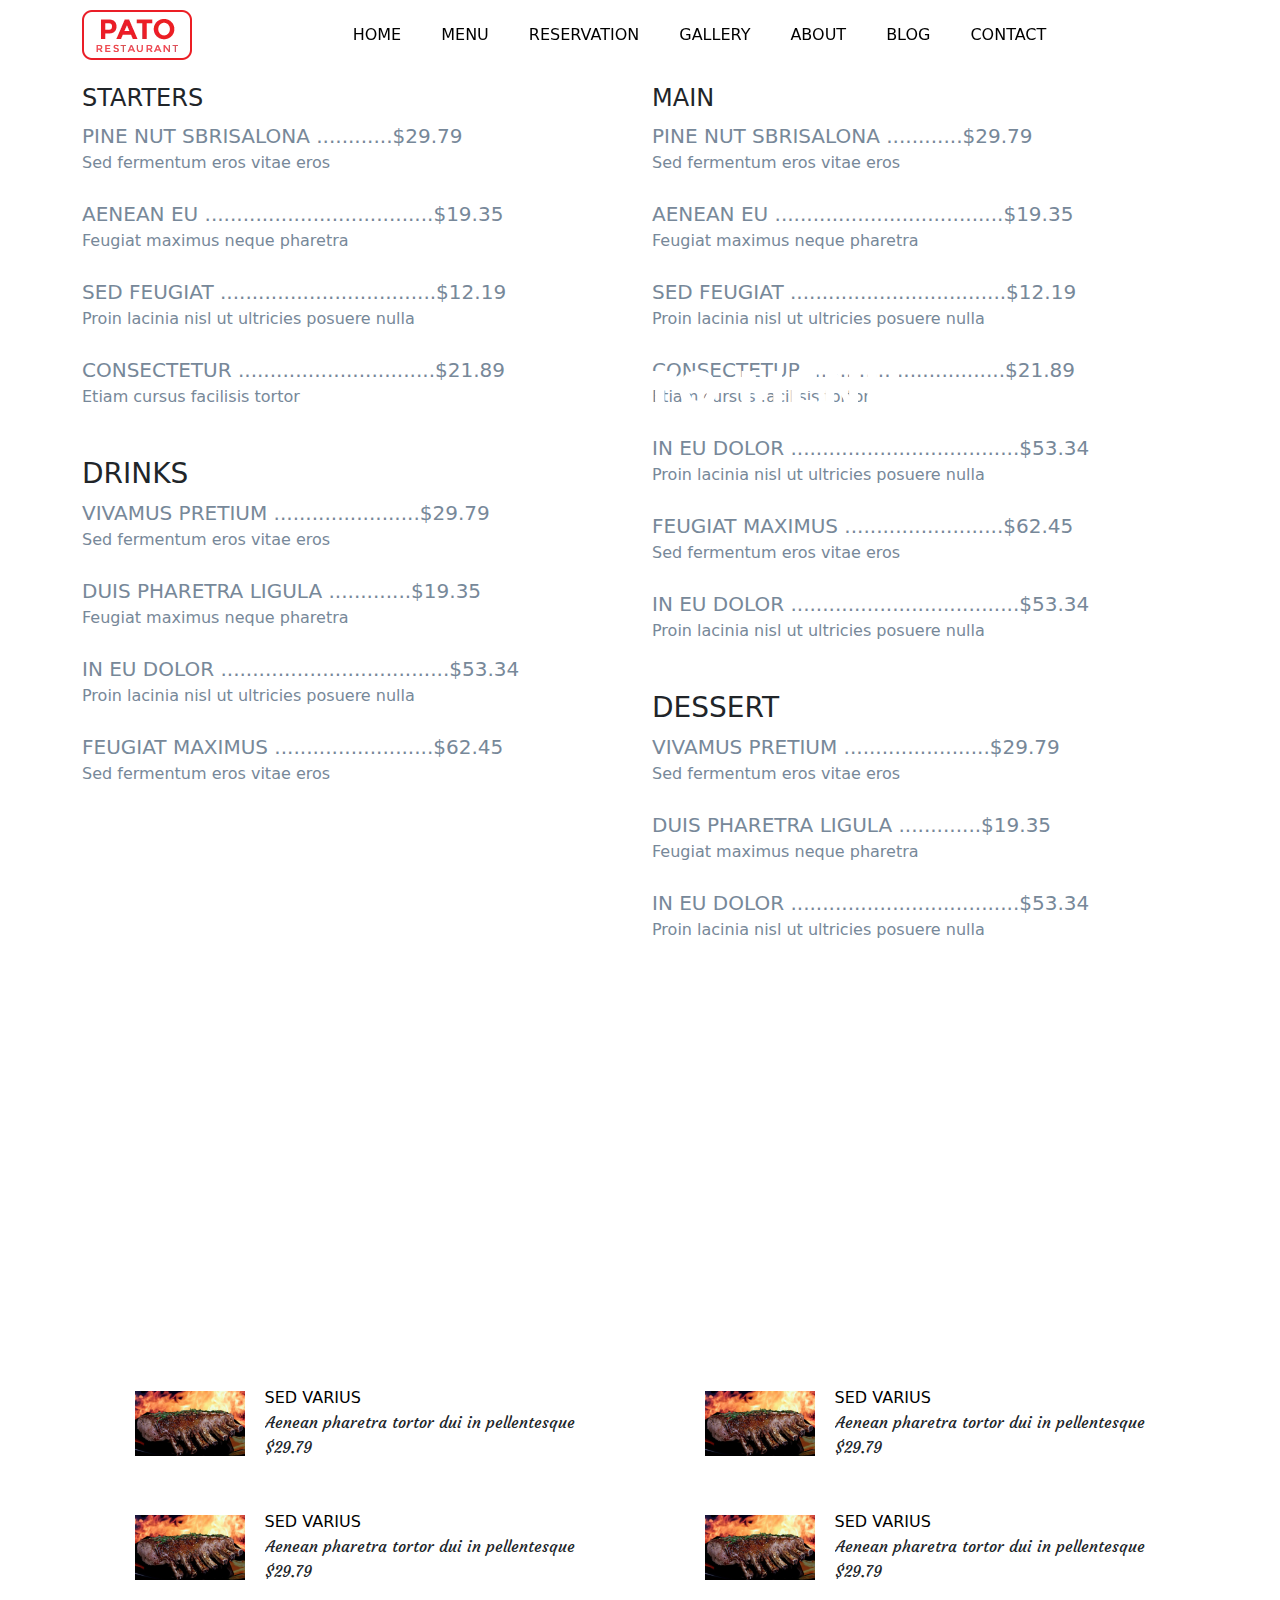
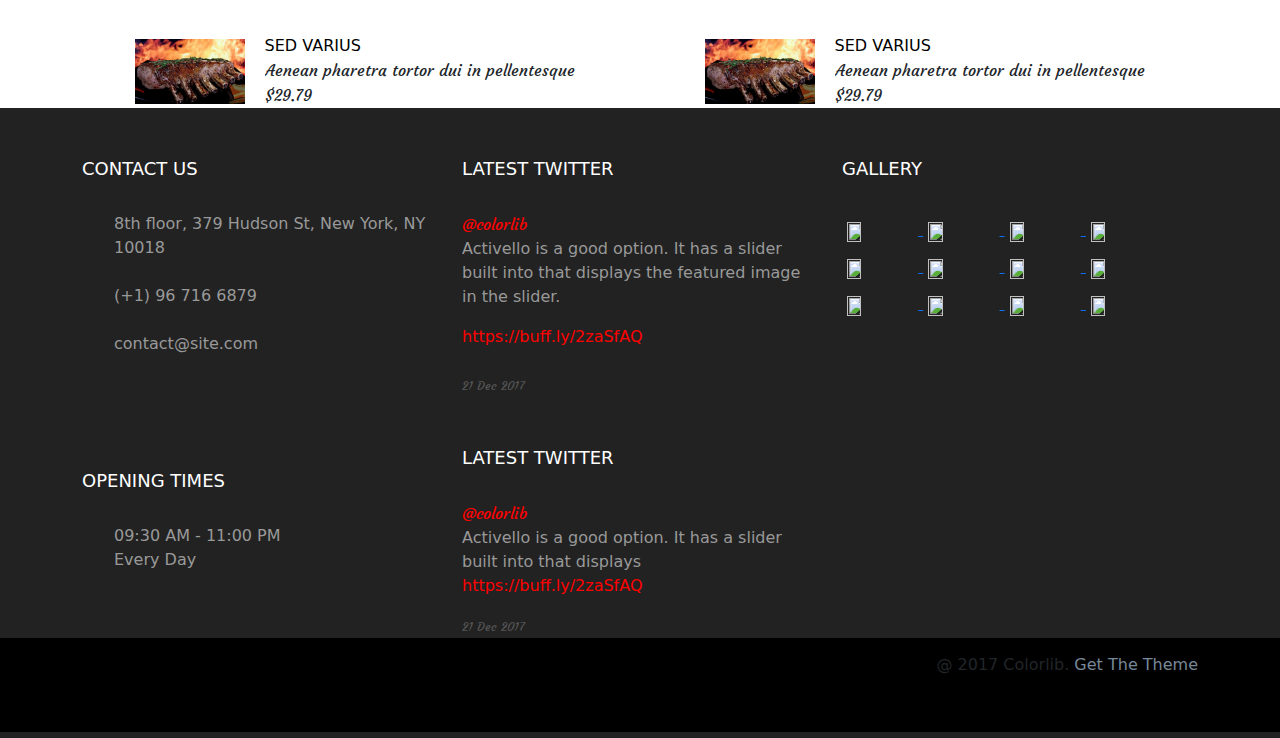
==== commit 105a5fa2: "menu two section holiday task" ====
--- a/Novruz homework/menu.html
+++ b/Novruz homework/menu.html
@@ -160,6 +160,64 @@
             </div>
           </div>
         </section> 
+        <section id="sed-varius">
+            <div class="container">
+                <div class="row">
+                    <div class="col-6">
+                        <div class="sed-varius-menu d-flex">
+                            <img class="small-img" src="./assets/images/deliciont._png.webp" alt="">
+                            <div class="div-menu">
+                                <a href="" class="all-a">SED VARIUS</a><br>
+                            <span>Aenean pharetra tortor dui in pellentesque</span><br>
+                            <span>$29.79</span>
+                            </div>
+                        </div>
+                        <div class="sed-varius-menu d-flex">
+                            <img class="small-img" src="./assets/images/deliciont._png.webp" alt="">
+                            <div class="div-menu">
+                                <a href="" class="all-a">SED VARIUS</a><br>
+                            <span>Aenean pharetra tortor dui in pellentesque</span><br>
+                            <span>$29.79</span>
+                            </div>
+                        </div>
+                        <div class="sed-varius-menu d-flex">
+                            <img class="small-img" src="./assets/images/deliciont._png.webp" alt="">
+                            <div class="div-menu">
+                                <a href="" class="all-a">SED VARIUS</a><br>
+                            <span>Aenean pharetra tortor dui in pellentesque</span><br>
+                            <span>$29.79</span>
+                            </div>
+                        </div>
+                    </div>
+                    <div class="col-6">
+                        <div class="sed-varius-menu d-flex">
+                            <img class="small-img" src="./assets/images/deliciont._png.webp" alt="">
+                            <div class="div-menu">
+                                <a href="" class="all-a">SED VARIUS</a><br>
+                            <span>Aenean pharetra tortor dui in pellentesque</span><br>
+                            <span>$29.79</span>
+                            </div>
+                        </div>
+                        <div class="sed-varius-menu d-flex">
+                            <img class="small-img" src="./assets/images/deliciont._png.webp" alt="">
+                            <div class="div-menu">
+                                <a href="" class="all-a">SED VARIUS</a><br>
+                            <span>Aenean pharetra tortor dui in pellentesque</span><br>
+                            <span>$29.79</span>
+                            </div>
+                        </div>
+                        <div class="sed-varius-menu">
+                            <img class="small-img" src="./assets/images/deliciont._png.webp" alt="">
+                            <div class="div-menu">
+                                <a href="" class="all-a">SED VARIUS</a><br>
+                            <span>Aenean pharetra tortor dui in pellentesque</span><br>
+                            <span>$29.79</span>
+                            </div>
+                        </div>
+                    </div>
+                </div>
+            </div>
+        </section>
     </main>
     <footer id="footer">
         <div class="container">
--- a/Novruz homework/assets/css/style.css
+++ b/Novruz homework/assets/css/style.css
@@ -488,6 +488,31 @@
   left: 42%;
 }
 
+#sed-varius .sed-varius-menu {
+  margin-top: 50px;
+  display: flex;
+  align-items: center;
+  justify-content: center;
+  gap: 20px;
+}
+#sed-varius .all-a {
+  text-decoration: none;
+  color: black;
+  transition: 0.3s linear;
+}
+#sed-varius .all-a:hover {
+  color: red;
+}
+#sed-varius .small-img {
+  width: 20%;
+  height: 15%;
+  overflow: hidden;
+  transition: 0.3s;
+}
+#sed-varius .small-img:hover {
+  transform: scale(1.1);
+}
+
 #footer {
   width: 100%;
   height: 70vh;
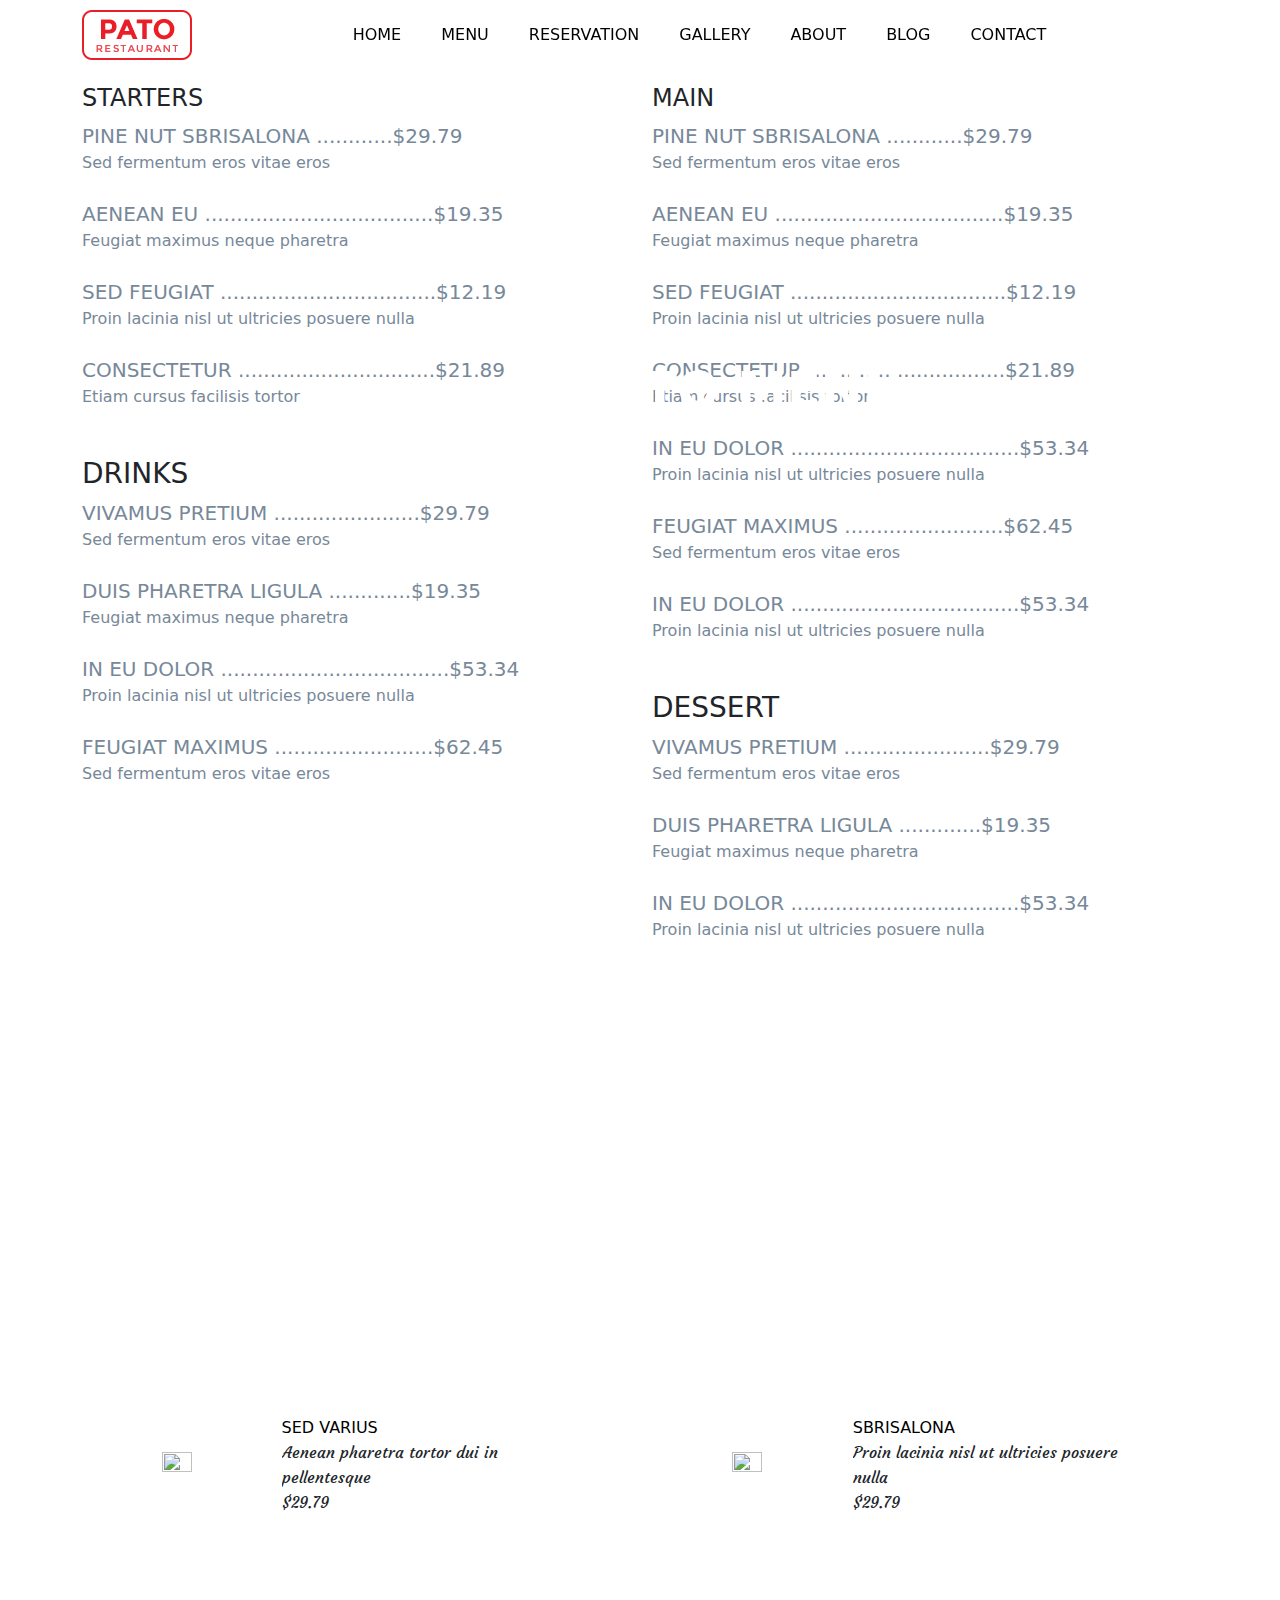
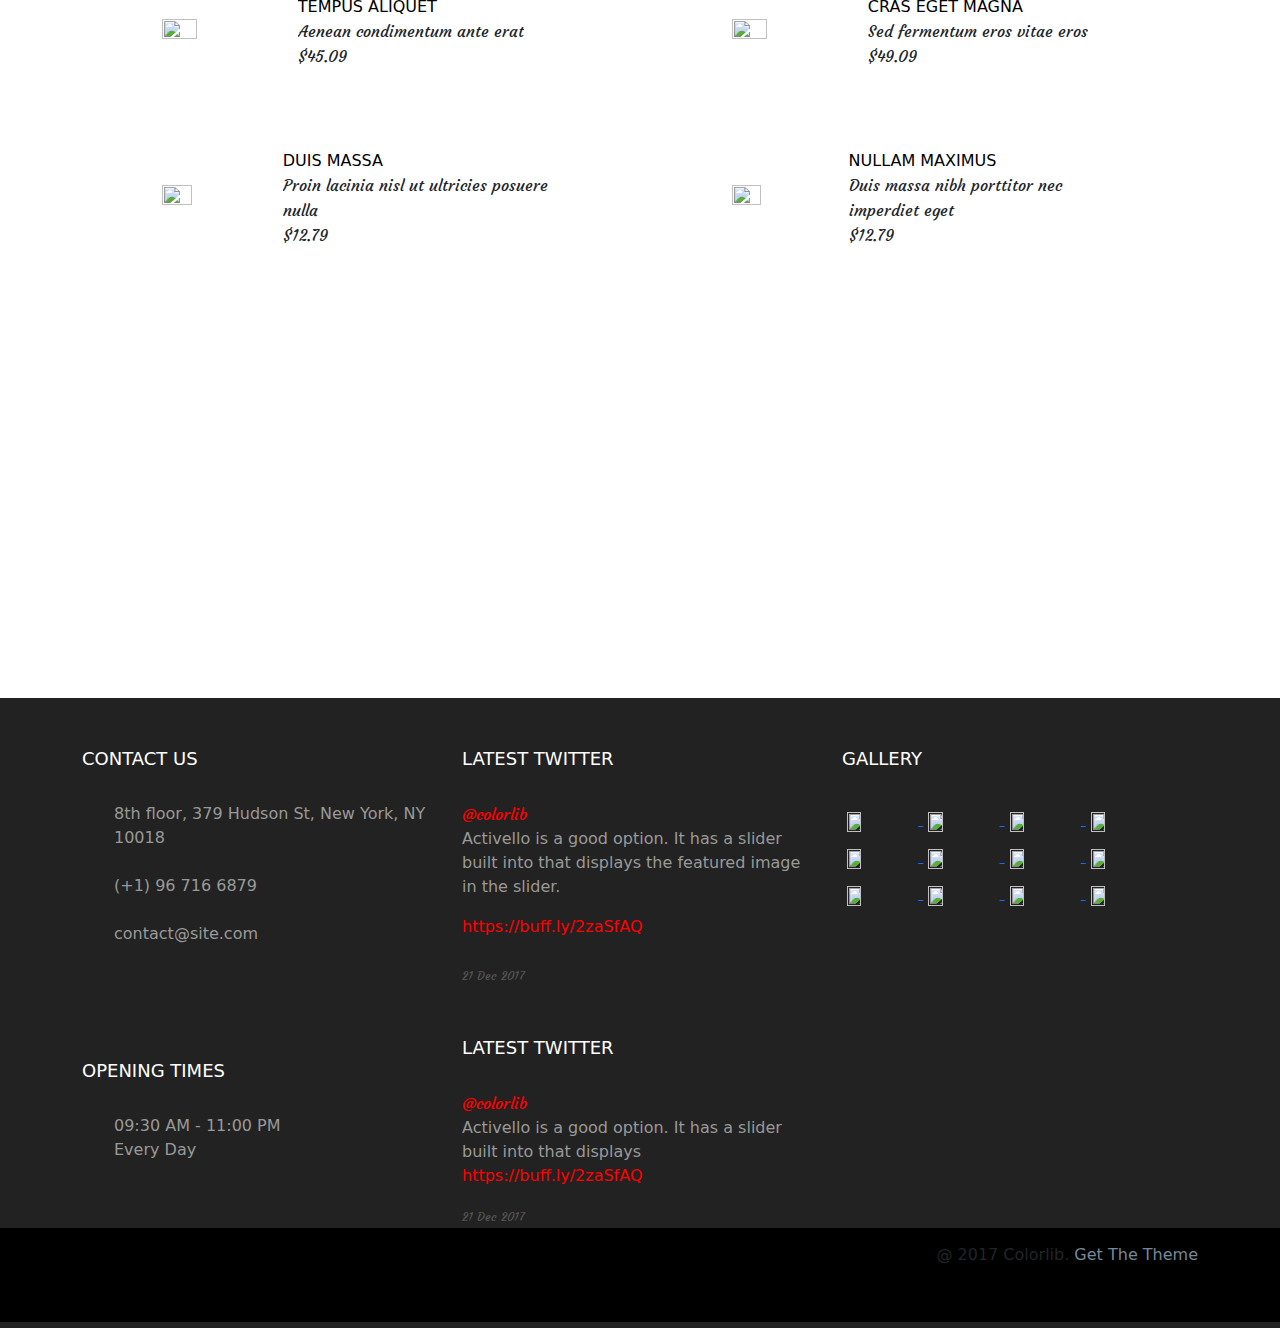
==== commit 9d5766d8: "dinner section end" ====
--- a/Novruz homework/menu.html
+++ b/Novruz homework/menu.html
@@ -165,7 +165,7 @@
                 <div class="row">
                     <div class="col-6">
                         <div class="sed-varius-menu d-flex">
-                            <img class="small-img" src="./assets/images/deliciont._png.webp" alt="">
+                            <img class="small-img" src="https://preview.colorlib.com/theme/pato/images/lunch-01.jpg.webp" alt="">
                             <div class="div-menu">
                                 <a href="" class="all-a">SED VARIUS</a><br>
                             <span>Aenean pharetra tortor dui in pellentesque</span><br>
@@ -173,51 +173,63 @@
                             </div>
                         </div>
                         <div class="sed-varius-menu d-flex">
-                            <img class="small-img" src="./assets/images/deliciont._png.webp" alt="">
-                            <div class="div-menu">
-                                <a href="" class="all-a">SED VARIUS</a><br>
-                            <span>Aenean pharetra tortor dui in pellentesque</span><br>
+                            <img class="small-img" src="https://preview.colorlib.com/theme/pato/images/lunch-03.jpg.webp" alt="">
+                            <div class="div-menu">
+                                <a href="" class="all-a">TEMPUS ALIQUET</a><br>
+                            <span>Aenean condimentum ante erat</span><br>
+                            <span>$45.09</span>
+                            </div>
+                        </div>
+                        <div class="sed-varius-menu d-flex">
+                            <img class="small-img" src="https://preview.colorlib.com/theme/pato/images/lunch-05.jpg.webp" alt="">
+                            <div class="div-menu">
+                                <a href="" class="all-a">DUIS MASSA</a><br>
+                            <span>Proin lacinia nisl ut ultricies posuere nulla</span><br>
+                            <span>$12.79</span>
+                            </div>
+                        </div>
+                    </div>
+                    <div class="col-6">
+                        <div class="sed-varius-menu">
+                            <img class="small-img" src="https://preview.colorlib.com/theme/pato/images/lunch-02.jpg.webp" alt="">
+                            <div class="div-menu">
+                                <a href="" class="all-a">SBRISALONA</a><br>
+                            <span>Proin lacinia nisl ut ultricies posuere nulla</span><br>
                             <span>$29.79</span>
                             </div>
                         </div>
-                        <div class="sed-varius-menu d-flex">
-                            <img class="small-img" src="./assets/images/deliciont._png.webp" alt="">
-                            <div class="div-menu">
-                                <a href="" class="all-a">SED VARIUS</a><br>
-                            <span>Aenean pharetra tortor dui in pellentesque</span><br>
-                            <span>$29.79</span>
-                            </div>
-                        </div>
-                    </div>
-                    <div class="col-6">
-                        <div class="sed-varius-menu d-flex">
-                            <img class="small-img" src="./assets/images/deliciont._png.webp" alt="">
-                            <div class="div-menu">
-                                <a href="" class="all-a">SED VARIUS</a><br>
-                            <span>Aenean pharetra tortor dui in pellentesque</span><br>
-                            <span>$29.79</span>
-                            </div>
-                        </div>
-                        <div class="sed-varius-menu d-flex">
-                            <img class="small-img" src="./assets/images/deliciont._png.webp" alt="">
-                            <div class="div-menu">
-                                <a href="" class="all-a">SED VARIUS</a><br>
-                            <span>Aenean pharetra tortor dui in pellentesque</span><br>
-                            <span>$29.79</span>
-                            </div>
-                        </div>
                         <div class="sed-varius-menu">
-                            <img class="small-img" src="./assets/images/deliciont._png.webp" alt="">
-                            <div class="div-menu">
-                                <a href="" class="all-a">SED VARIUS</a><br>
-                            <span>Aenean pharetra tortor dui in pellentesque</span><br>
-                            <span>$29.79</span>
+                            <img class="small-img" src="https://preview.colorlib.com/theme/pato/images/lunch-04.jpg.webp" alt="">
+                            <div class="div-menu">
+                                <a href="" class="all-a">CRAS EGET MAGNA</a><br>
+                            <span>Sed fermentum eros vitae eros</span><br>
+                            <span>$49.09</span>
+                            </div>
+                        </div>
+                        <div class="sed-varius-menu">
+                            <img class="small-img" src="https://preview.colorlib.com/theme/pato/images/lunch-06.jpg.webp" alt="">
+                            <div class="div-menu">
+                                <a href="" class="all-a">NULLAM MAXIMUS</a><br>
+                            <span>Duis massa nibh porttitor nec imperdiet eget</span><br>
+                            <span>$12.79</span>
                             </div>
                         </div>
                     </div>
                 </div>
             </div>
         </section>
+        <section id="dinner">
+            <div class="row">
+              <div class="col-12">
+                <div class="discover_img">
+                  <div class="disciver-pato m-5">
+                    <h1 class="h1_color-size">D I N N E R</h1>
+                  </div>
+                </div>
+              </div>
+            </div>
+          </div>
+        </section> 
     </main>
     <footer id="footer">
         <div class="container">
--- a/Novruz homework/assets/css/style.css
+++ b/Novruz homework/assets/css/style.css
@@ -489,10 +489,9 @@
 }
 
 #sed-varius .sed-varius-menu {
-  margin-top: 50px;
+  margin: 80px;
   display: flex;
   align-items: center;
-  justify-content: center;
   gap: 20px;
 }
 #sed-varius .all-a {
@@ -504,13 +503,33 @@
   color: red;
 }
 #sed-varius .small-img {
-  width: 20%;
+  width: 30%;
   height: 15%;
   overflow: hidden;
   transition: 0.3s;
 }
 #sed-varius .small-img:hover {
   transform: scale(1.1);
+}
+
+#dinner .discover_img {
+  background-image: url(https://preview.colorlib.com/theme/pato/images/header-menu-02.jpg.webp);
+  width: 100%;
+  height: 350px;
+  overflow: hidden;
+  background-size: cover;
+  background-attachment: fixed;
+  background-repeat: no-repeat;
+  text-align: center;
+  color: white;
+  margin-top: 20px;
+  position: relative;
+}
+#dinner .discover_img .h1_color-size {
+  font-weight: 800;
+  position: absolute;
+  top: 48%;
+  left: 42%;
 }
 
 #footer {
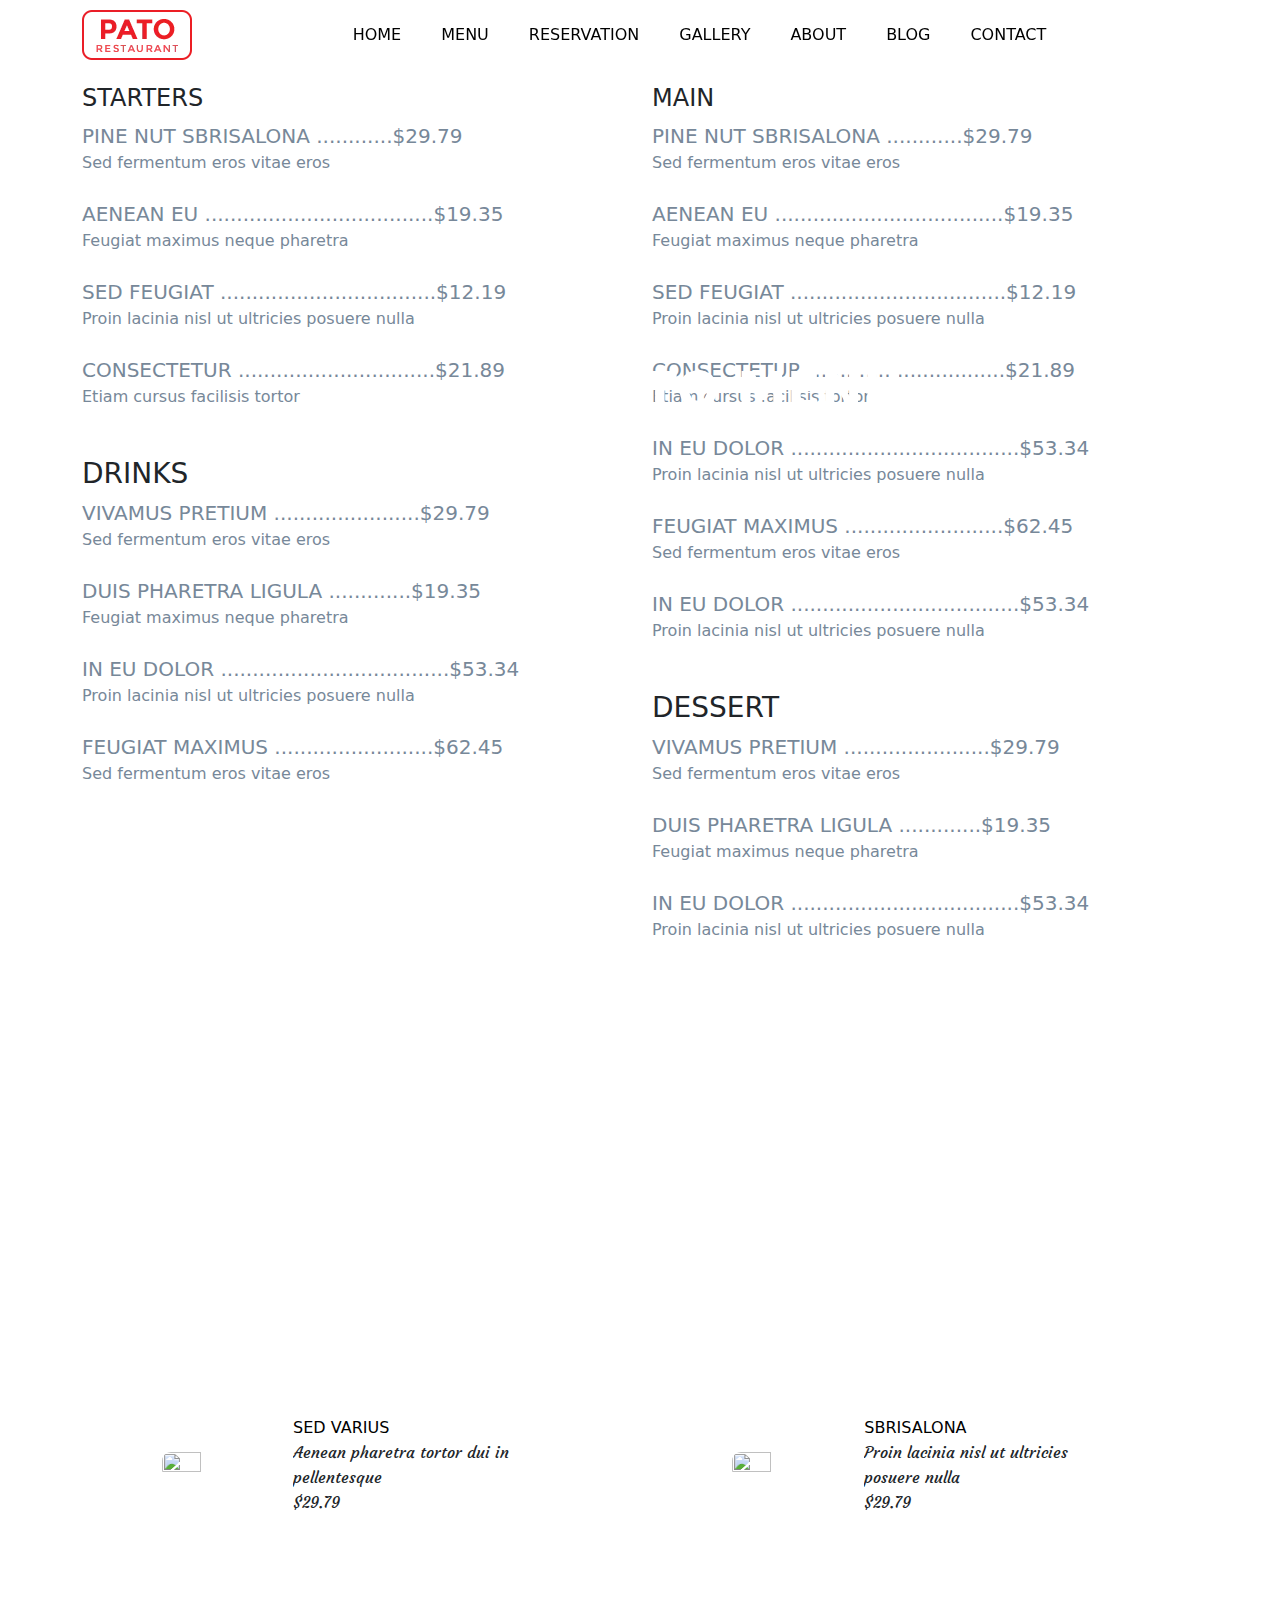
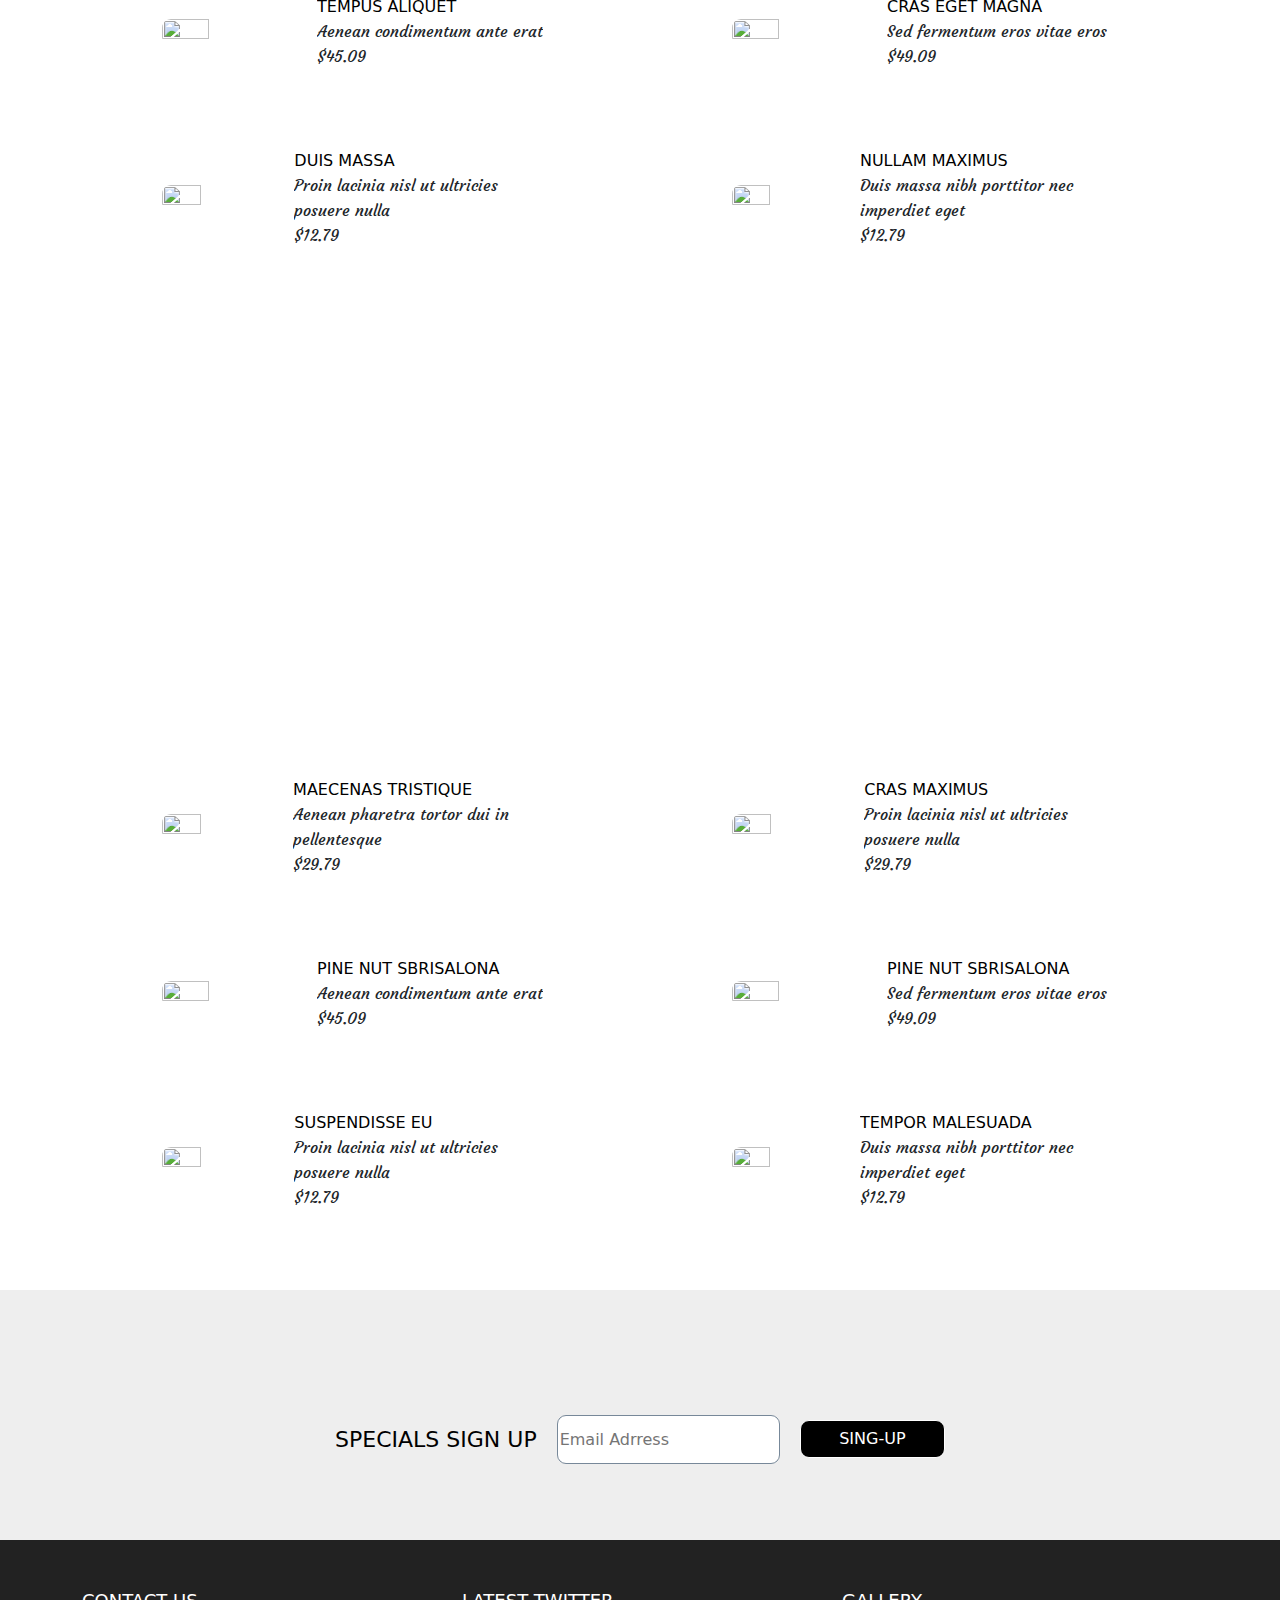
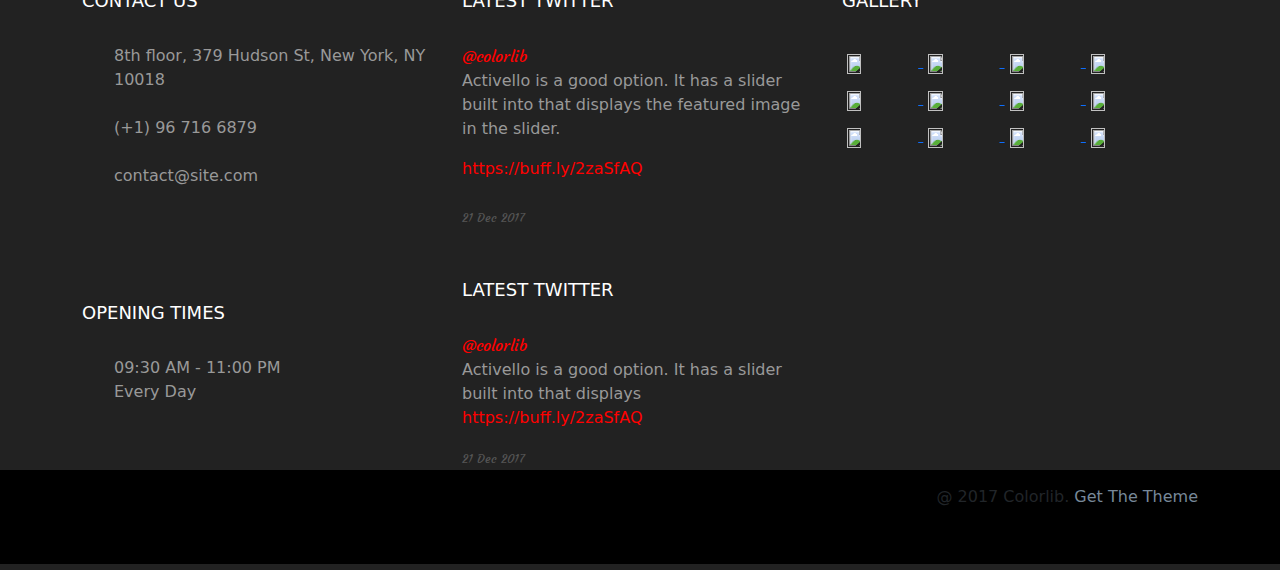
==== commit 4f5fe5b4: "the menu section end" ====
--- a/Novruz homework/menu.html
+++ b/Novruz homework/menu.html
@@ -230,6 +230,79 @@
             </div>
           </div>
         </section> 
+        <section id="sed-varius">
+            <div class="container">
+                <div class="row">
+                    <div class="col-6">
+                        <div class="sed-varius-menu d-flex">
+                            <img class="small-img" src="https://preview.colorlib.com/theme/pato/images/dinner-01.jpg.webp" alt="">
+                            <div class="div-menu">
+                                <a href="" class="all-a">
+                                    MAECENAS TRISTIQUE</a><br>
+                            <span>Aenean pharetra tortor dui in pellentesque</span><br>
+                            <span>$29.79</span>
+                            </div>
+                        </div>
+                        <div class="sed-varius-menu d-flex">
+                            <img class="small-img" src="https://preview.colorlib.com/theme/pato/images/dinner-03.jpg.webp" alt="">
+                            <div class="div-menu">
+                                <a href="" class="all-a">PINE NUT SBRISALONA</a><br>
+                            <span>Aenean condimentum ante erat</span><br>
+                            <span>$45.09</span>
+                            </div>
+                        </div>
+                        <div class="sed-varius-menu d-flex">
+                            <img class="small-img" src="https://preview.colorlib.com/theme/pato/images/dinner-05.jpg.webp" alt="">
+                            <div class="div-menu">
+                                <a href="" class="all-a">SUSPENDISSE EU</a><br>
+                            <span>Proin lacinia nisl ut ultricies posuere nulla</span><br>
+                            <span>$12.79</span>
+                            </div>
+                        </div>
+                    </div>
+                    <div class="col-6">
+                        <div class="sed-varius-menu">
+                            <img class="small-img" src="https://preview.colorlib.com/theme/pato/images/dinner-02.jpg.webp" alt="">
+                            <div class="div-menu">
+                                <a href="" class="all-a">CRAS MAXIMUS</a><br>
+                            <span>Proin lacinia nisl ut ultricies posuere nulla</span><br>
+                            <span>$29.79</span>
+                            </div>
+                        </div>
+                        <div class="sed-varius-menu">
+                            <img class="small-img" src="https://preview.colorlib.com/theme/pato/images/dinner-04.jpg.webp" alt="">
+                            <div class="div-menu">
+                                <a href="" class="all-a">PINE NUT SBRISALONA</a><br>
+                            <span>Sed fermentum eros vitae eros</span><br>
+                            <span>$49.09</span>
+                            </div>
+                        </div>
+                        <div class="sed-varius-menu">
+                            <img class="small-img" src="https://preview.colorlib.com/theme/pato/images/dinner-06.jpg.webp" alt="">
+                            <div class="div-menu">
+                                <a href="" class="all-a">
+                                    TEMPOR MALESUADA</a><br>
+                            <span>Duis massa nibh porttitor nec imperdiet eget</span><br>
+                            <span>$12.79</span>
+                            </div>
+                        </div>
+                    </div>
+                </div>
+            </div>
+        </section>
+        <section id="specials">
+            <div class="container">
+              <div class="row">
+                
+                  <div class="specials-up">
+                    <a class="all-a">SPECIALS SIGN UP</a>
+                    <input class="email-adrress" type="email" placeholder="Email Adrress">
+                    <button class="btn">SING-UP</button>
+                  </div>
+                </div>
+              </div>
+            </div>
+          </section>
     </main>
     <footer id="footer">
         <div class="container">
--- a/Novruz homework/assets/css/style.css
+++ b/Novruz homework/assets/css/style.css
@@ -503,8 +503,9 @@
   color: red;
 }
 #sed-varius .small-img {
-  width: 30%;
-  height: 15%;
+  width: 35%;
+  height: 18%;
+  border-radius: 9px;
   overflow: hidden;
   transition: 0.3s;
 }
